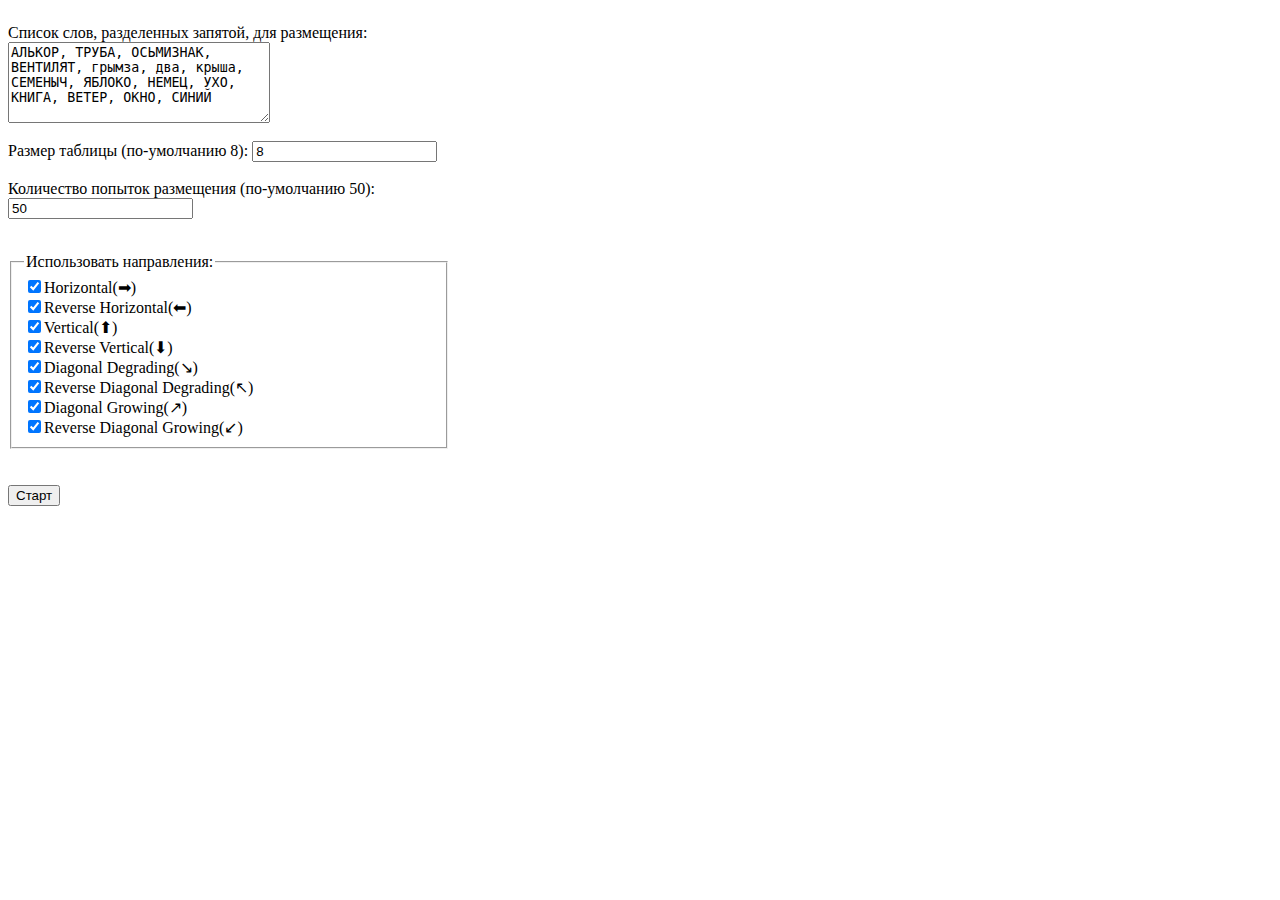
==== wordsplacer.html @ 326251da "placer as separate file" ====
<!DOCTYPE html PUBLIC "-//W3C//DTD HTML 4.01 Transitional//EN" "http://www.w3.org/TR/html4/loose.dtd">
<html>
<head>
<meta http-equiv="Content-Type" content="text/html; charset=UTF-8">
<script src="./js/Crossworder.js"></script>

<style>
.center {
    text-align: center;
    margin: auto;
    width: 70%;
    padding: 10px;
    float:center;
}

.crosswordTable {
    border: 3px solid #73AD21;
}
</style>


<title>Test wordplacer</title>
</head>
<script>
function place()
{
    var descr = document.getElementById("crosswords");
    while (descr.childNodes.length > 0) {
        descr.removeChild(descr.childNodes[0]);
    }
    descr = document.getElementById("description");
    while (descr.childNodes.length > 0) {
        descr.removeChild(descr.childNodes[0]);
    }

    // launching placement wit hsome delay to give browser time to render screen  
    setTimeout(function() {
			    //["АЛЬКОР", "ТРУБА", "ОСЬМИЗНАК", "ВЕНТИЛЯТ", "грымза", "два", "крыша", "СЕМЕНЫЧ", "ЯБЛОКО", "НЕМЕЦ", "УХО", "КНИГА", "ВЕТЕР", "ОКНО", "СИНИЙ"]
			    //АЛЬКОР, ТРУБА, ОСЬМИЗНАК, ВЕНТИЛЯТ, грымза, два, крыша, СЕМЕНЫЧ, ЯБЛОКО, НЕМЕЦ, УХО, КНИГА, ВЕТЕР, ОКНО, СИНИЙ
			    let matrixSize = parseInt(document.getElementById("matrixSize").value, 10);
			    let trials = parseInt(document.getElementById("trials").value, 10);
			    let wordsList = Crossworder.prepareWordsList(document.getElementById("wordsList").value);
			    
			    // check what rotations user selected
			    let rotations = [];
			    Object.keys(Crossworder.Rotations).forEach( function(item, index, array) {
			    	let chb = document.getElementById(item);
			    	if( chb !== undefined && chb.checked ) {
			    		rotations.push(item);
			    	}
			    } );
			    
			    //placing words selected amount of times
			    var result = Crossworder.placeWords(wordsList, rotations, matrixSize);
			    for ( let idx=0; idx<trials; idx++ ) 
			    {
			    	let tmpResult = Crossworder.placeWords(wordsList, rotations, matrixSize);
			    	if( result.placed.length < tmpResult.placed.length ) {
			    		result = tmpResult;
			    	}
			    }
			       
			    // print result matrix for debug purposes
			    Crossworder.fillGaps(result.matrix, "АБВГДЕЁЖЗИЙКЛМНОПРСТУФХЦЧШЩЪЫЬЭЮЯ".split(""));
			    var container = document.getElementById('crosswords');
			    var table = document.createElement("table");
			    table.classList.add("crosswordTable");
			    for( let idx=0; idx < result.matrix.length; idx++ ) 
			    {
			        var tr = document.createElement("tr")
			        for( let idy=0; idy < result.matrix[idx].length; idy++ ) 
			        {
			            var td = document.createElement("td");
			            td.innerHTML = result.matrix[idx][idy];
			            tr.appendChild(td);
			        }
			        //document.write("</tr>");
			        table.appendChild(tr);
			    }
			    
			    //document.write("</table>");
			    container.appendChild(table);
			
			    
			    
			    var descr = document.getElementById("description");
			    while (descr.childNodes.length > 0) {
			    	descr.removeChild(descr.childNodes[0]);
			    }
			    descr.appendChild((function (){ let tmp = document.createElement("p"); tmp.innerHTML = "<b>Слов размещено " + result.placed.length + "</b>: " + result.placed.sort().join(", "); return tmp; })());
			    descr.appendChild((function (){ let tmp = document.createElement("p"); tmp.innerHTML = "<b>Слов не размещено " + result.notPlaced.length + "</b>: " + result.notPlaced.sort().join(", "); return tmp; })());
    }, 100);
}
</script>
<body>

<div style="width:70%;float:center" id="content">
    <div style="width:50%;float:left;border:1;background-color:light-gray" id="settings">
		<p>
		Список слов, разделенных запятой, для размещения:<br/> 
		<textarea rows="5" cols="30" id="wordsList" required></textarea><br /><br />
		Размер таблицы (по-умолчанию 8):  
		<input type="number" id="matrixSize" size="3" value="8" required><br /><br />
		
        Количество попыток размещения (по-умолчанию 50):  
        <input type="number" id="trials" size="3" value="50" required><br /><br />
        
        <fieldset id="rotations">
            <legend>Использовать направления:</legend>
<script type="text/javascript">
    Object.keys(Crossworder.Rotations).forEach( function(item, index, array) {
        document.write("<input type=\"checkbox\" checked=true value=" + item + " id=\"" + item + "\">" + Crossworder.Rotations[item].name + "(" + Crossworder.Rotations[item].icon + ")<br />");
    } );
</script>  
        </fieldset><br /><br />
        
		<input type="button" onclick = "place()" value="Старт">		
    </div>
	<div style="width:50%;float:right" id="results">
		<div id="crosswords" class="center"></div>
		<div id="description"></div>
	</div>
</div>

</body>
<script type="text/javascript">document.getElementById("wordsList").value="АЛЬКОР, ТРУБА, ОСЬМИЗНАК, ВЕНТИЛЯТ, грымза, два, крыша, СЕМЕНЫЧ, ЯБЛОКО, НЕМЕЦ, УХО, КНИГА, ВЕТЕР, ОКНО, СИНИЙ";</script>

</html>
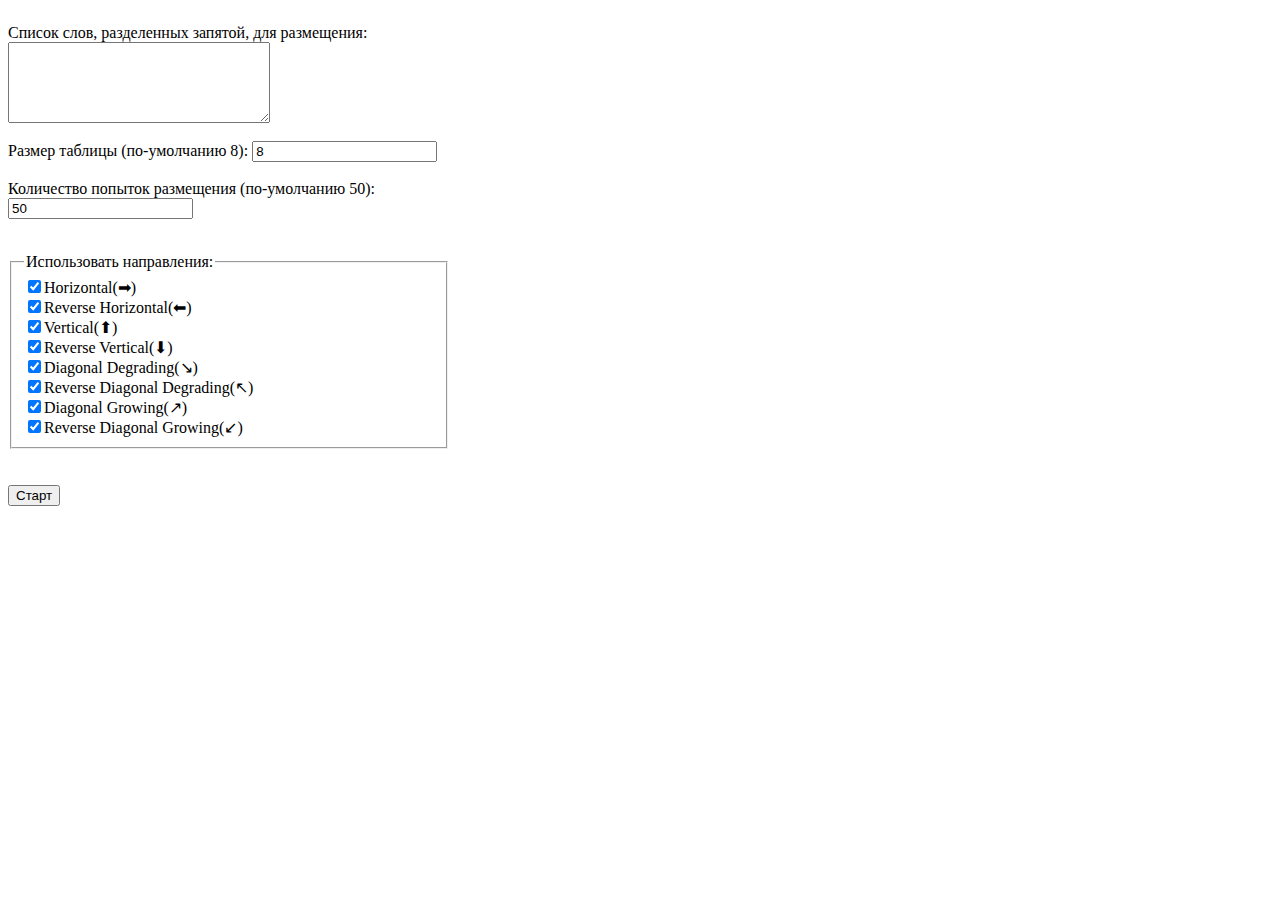
==== commit ba81d2a0: "remove default words list" ====
--- a/wordsplacer.html
+++ b/wordsplacer.html
@@ -123,6 +123,6 @@
 </div>
 
 </body>
-<script type="text/javascript">document.getElementById("wordsList").value="АЛЬКОР, ТРУБА, ОСЬМИЗНАК, ВЕНТИЛЯТ, грымза, два, крыша, СЕМЕНЫЧ, ЯБЛОКО, НЕМЕЦ, УХО, КНИГА, ВЕТЕР, ОКНО, СИНИЙ";</script>
+<script type="text/javascript">//document.getElementById("wordsList").value="АЛЬКОР, ТРУБА, ОСЬМИЗНАК, ВЕНТИЛЯТ, грымза, два, крыша, СЕМЕНЫЧ, ЯБЛОКО, НЕМЕЦ, УХО, КНИГА, ВЕТЕР, ОКНО, СИНИЙ";</script>
 
 </html>
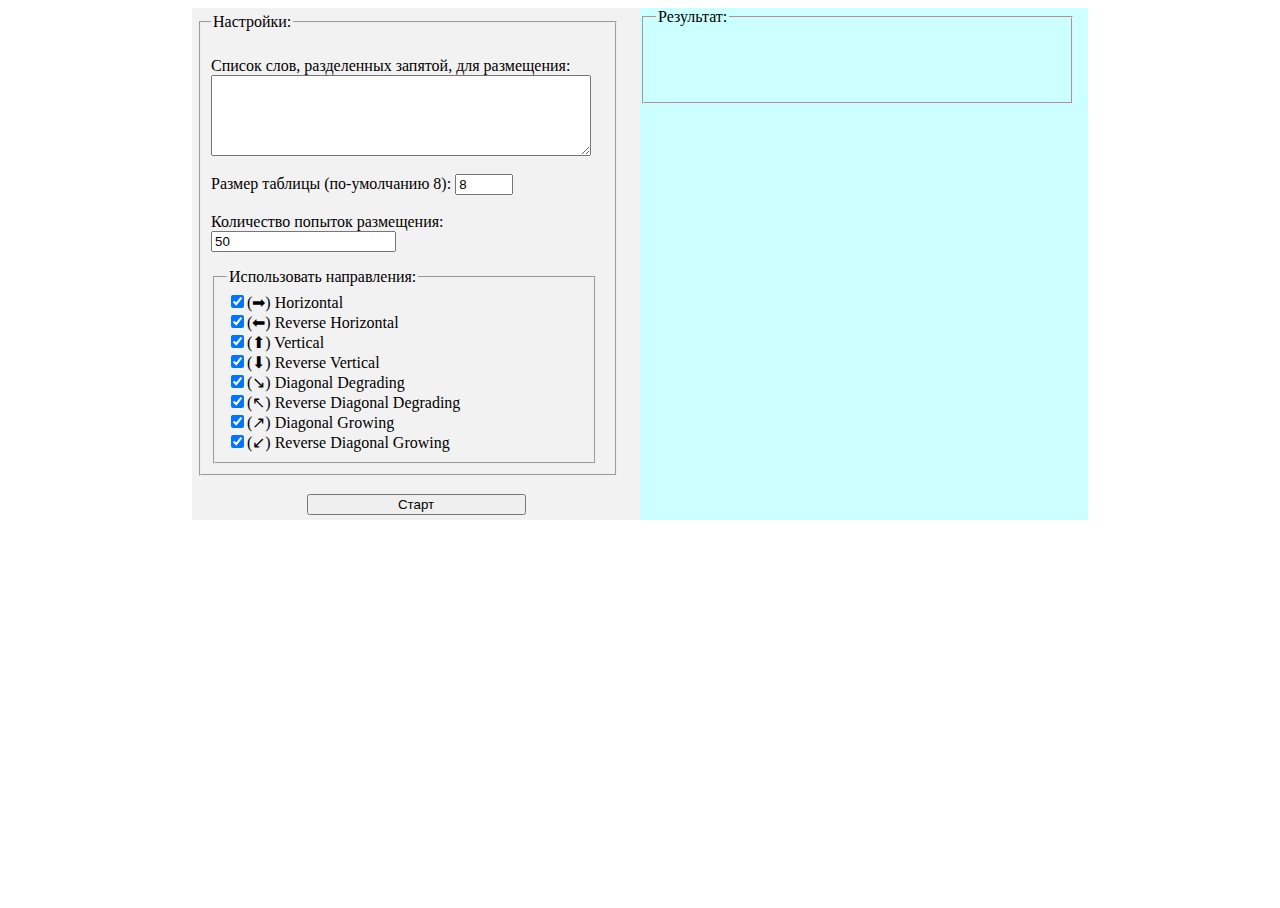
==== commit 29f1b946: "UI tuning" ====
--- a/wordsplacer.html
+++ b/wordsplacer.html
@@ -9,18 +9,115 @@
     text-align: center;
     margin: auto;
     width: 70%;
+    left: 15%;
     padding: 10px;
     float:center;
 }
 
 .crosswordTable {
-    border: 3px solid #73AD21;
+    border: 1px solid black;
+    width:200px;
+    height:200px;
+    margin: auto;
 }
+
+div.content
+{
+    position:absolute;
+    width:70%;
+    max-width:100%;
+    left:15%;
+    background-color:#ccffff;
+}
+
+div.settings
+{
+    width:100%;
+    left:0pt;
+    top:0;
+    background-color:#f2f2f2;
+    float:left;
+    padding: 5px;
+    -moz-box-sizing: border-box; 
+    -webkit-box-sizing: border-box; 
+     box-sizing: border-box; 
+}
+
+div.results
+{
+    top:0;
+    width:100%;
+    #background-color:yellow;
+    top:0;
+    padding: 20px;
+    -moz-box-sizing: border-box; 
+    -webkit-box-sizing: border-box; 
+    box-sizing: border-box; 
+}
+.innerbox
+{
+    width:50%;
+    padding:0;
+}
+.innerbox.left
+{
+    float:left;
+}
+.innerbox.right
+{
+    float:right;
+}
+
+body, html {
+  height: 100%;
+}
+
 </style>
 
 
 <title>Test wordplacer</title>
 </head>
+<body>
+
+<div class="content" id="content">
+    <div class="innerbox" style="float:left">
+	    <div class="settings" id="settings">
+	       <fieldset id="settings" style="width:90%;padding:10px;">
+                <legend>Настройки:</legend>
+				<p>
+				Список слов, разделенных запятой, для размещения:<br/> 
+				<textarea rows="5" cols="30" id="wordsList" required style="width:95%;max-width:95%;min-width:10%;"></textarea><br /><br />
+				Размер таблицы (по-умолчанию 8):
+                <input type="number" id="matrixSize" size="3" value="8" required style="width:50px"><br /><br />
+		        Количество попыток размещения:  
+		        <input type="number" id="trials" size="3" value="50" required><br />
+		        
+		        <fieldset id="rotations" style="width:90%">
+		            <legend>Использовать направления:</legend>
+					<script type="text/javascript">
+					    Object.keys(Crossworder.Rotations).forEach( function(item, index, array) {
+					        document.write("<input type=\"checkbox\" checked=true value=" + item + " id=\"" + item + "\">(" + Crossworder.Rotations[item].icon + ") " + Crossworder.Rotations[item].name + "<br />");
+					    } );
+					</script>  
+		        </fieldset>
+	        </fieldset>
+	        <br />
+			<div style="text-align:center;"><input type="button" onclick = "place()" value="Старт" style="width:50%;" align="center"></div>		
+	    </div>
+    </div>
+    <div class="innerbox left">
+        <fieldset id="settings" style="width:90%">
+            <legend>Результат:</legend>
+			<div class="results" id="results">
+				<div id="crosswords" class="center"></div>
+	            <div id="description"></div>
+			</div>
+		</fieldset>
+	</div>
+</div>
+
+</body>
+<script type="text/javascript">//document.getElementById("wordsList").value="АЛЬКОР, ТРУБА, ОСЬМИЗНАК, ВЕНТИЛЯТ, грымза, два, крыша, СЕМЕНЫЧ, ЯБЛОКО, НЕМЕЦ, УХО, КНИГА, ВЕТЕР, ОКНО, СИНИЙ";</script>
 <script>
 function place()
 {
@@ -35,94 +132,62 @@
 
     // launching placement wit hsome delay to give browser time to render screen  
     setTimeout(function() {
-			    //["АЛЬКОР", "ТРУБА", "ОСЬМИЗНАК", "ВЕНТИЛЯТ", "грымза", "два", "крыша", "СЕМЕНЫЧ", "ЯБЛОКО", "НЕМЕЦ", "УХО", "КНИГА", "ВЕТЕР", "ОКНО", "СИНИЙ"]
-			    //АЛЬКОР, ТРУБА, ОСЬМИЗНАК, ВЕНТИЛЯТ, грымза, два, крыша, СЕМЕНЫЧ, ЯБЛОКО, НЕМЕЦ, УХО, КНИГА, ВЕТЕР, ОКНО, СИНИЙ
-			    let matrixSize = parseInt(document.getElementById("matrixSize").value, 10);
-			    let trials = parseInt(document.getElementById("trials").value, 10);
-			    let wordsList = Crossworder.prepareWordsList(document.getElementById("wordsList").value);
-			    
-			    // check what rotations user selected
-			    let rotations = [];
-			    Object.keys(Crossworder.Rotations).forEach( function(item, index, array) {
-			    	let chb = document.getElementById(item);
-			    	if( chb !== undefined && chb.checked ) {
-			    		rotations.push(item);
-			    	}
-			    } );
-			    
-			    //placing words selected amount of times
-			    var result = Crossworder.placeWords(wordsList, rotations, matrixSize);
-			    for ( let idx=0; idx<trials; idx++ ) 
-			    {
-			    	let tmpResult = Crossworder.placeWords(wordsList, rotations, matrixSize);
-			    	if( result.placed.length < tmpResult.placed.length ) {
-			    		result = tmpResult;
-			    	}
-			    }
-			       
-			    // print result matrix for debug purposes
-			    Crossworder.fillGaps(result.matrix, "АБВГДЕЁЖЗИЙКЛМНОПРСТУФХЦЧШЩЪЫЬЭЮЯ".split(""));
-			    var container = document.getElementById('crosswords');
-			    var table = document.createElement("table");
-			    table.classList.add("crosswordTable");
-			    for( let idx=0; idx < result.matrix.length; idx++ ) 
-			    {
-			        var tr = document.createElement("tr")
-			        for( let idy=0; idy < result.matrix[idx].length; idy++ ) 
-			        {
-			            var td = document.createElement("td");
-			            td.innerHTML = result.matrix[idx][idy];
-			            tr.appendChild(td);
-			        }
-			        //document.write("</tr>");
-			        table.appendChild(tr);
-			    }
-			    
-			    //document.write("</table>");
-			    container.appendChild(table);
-			
-			    
-			    
-			    var descr = document.getElementById("description");
-			    while (descr.childNodes.length > 0) {
-			    	descr.removeChild(descr.childNodes[0]);
-			    }
-			    descr.appendChild((function (){ let tmp = document.createElement("p"); tmp.innerHTML = "<b>Слов размещено " + result.placed.length + "</b>: " + result.placed.sort().join(", "); return tmp; })());
-			    descr.appendChild((function (){ let tmp = document.createElement("p"); tmp.innerHTML = "<b>Слов не размещено " + result.notPlaced.length + "</b>: " + result.notPlaced.sort().join(", "); return tmp; })());
+                //["АЛЬКОР", "ТРУБА", "ОСЬМИЗНАК", "ВЕНТИЛЯТ", "грымза", "два", "крыша", "СЕМЕНЫЧ", "ЯБЛОКО", "НЕМЕЦ", "УХО", "КНИГА", "ВЕТЕР", "ОКНО", "СИНИЙ"]
+                //АЛЬКОР, ТРУБА, ОСЬМИЗНАК, ВЕНТИЛЯТ, грымза, два, крыша, СЕМЕНЫЧ, ЯБЛОКО, НЕМЕЦ, УХО, КНИГА, ВЕТЕР, ОКНО, СИНИЙ
+                let matrixSize = parseInt(document.getElementById("matrixSize").value, 10);
+                let trials = parseInt(document.getElementById("trials").value, 10);
+                let wordsList = Crossworder.prepareWordsList(document.getElementById("wordsList").value);
+                
+                // check what rotations user selected
+                let rotations = [];
+                Object.keys(Crossworder.Rotations).forEach( function(item, index, array) {
+                    let chb = document.getElementById(item);
+                    if( chb !== undefined && chb.checked ) {
+                        rotations.push(item);
+                    }
+                } );
+                
+                //placing words selected amount of times
+                var result = Crossworder.placeWords(wordsList, rotations, matrixSize);
+                for ( let idx=0; idx<trials; idx++ ) 
+                {
+                    let tmpResult = Crossworder.placeWords(wordsList, rotations, matrixSize);
+                    if( result.placed.length < tmpResult.placed.length ) {
+                        result = tmpResult;
+                    }
+                }
+                   
+                // print result matrix for debug purposes
+                Crossworder.fillGaps(result.matrix, "АБВГДЕЁЖЗИЙКЛМНОПРСТУФХЦЧШЩЪЫЬЭЮЯ".split(""));
+                var container = document.getElementById('crosswords');
+                var table = document.createElement("table");
+                table.classList.add("crosswordTable");
+                for( let idx=0; idx < result.matrix.length; idx++ ) 
+                {
+                    var tr = document.createElement("tr")
+                    for( let idy=0; idy < result.matrix[idx].length; idy++ ) 
+                    {
+                        var td = document.createElement("td");
+                        td.innerHTML = result.matrix[idx][idy];
+                        tr.appendChild(td);
+                    }
+                    //document.write("</tr>");
+                    table.appendChild(tr);
+                }
+                
+                //document.write("</table>");
+                container.appendChild(table);
+            
+                
+                
+                var descr = document.getElementById("description");
+                while (descr.childNodes.length > 0) {
+                    descr.removeChild(descr.childNodes[0]);
+                }
+                descr.appendChild((function (){ let tmp = document.createElement("p"); tmp.innerHTML = "<b>Слов размещено " + result.placed.length + "</b>: " + result.placed.sort().join(", "); return tmp; })());
+                descr.appendChild((function (){ let tmp = document.createElement("p"); tmp.innerHTML = "<b>Слов не размещено " + result.notPlaced.length + "</b>: " + result.notPlaced.sort().join(", "); return tmp; })());
     }, 100);
 }
 </script>
-<body>
-
-<div style="width:70%;float:center" id="content">
-    <div style="width:50%;float:left;border:1;background-color:light-gray" id="settings">
-		<p>
-		Список слов, разделенных запятой, для размещения:<br/> 
-		<textarea rows="5" cols="30" id="wordsList" required></textarea><br /><br />
-		Размер таблицы (по-умолчанию 8):  
-		<input type="number" id="matrixSize" size="3" value="8" required><br /><br />
-		
-        Количество попыток размещения (по-умолчанию 50):  
-        <input type="number" id="trials" size="3" value="50" required><br /><br />
-        
-        <fieldset id="rotations">
-            <legend>Использовать направления:</legend>
-<script type="text/javascript">
-    Object.keys(Crossworder.Rotations).forEach( function(item, index, array) {
-        document.write("<input type=\"checkbox\" checked=true value=" + item + " id=\"" + item + "\">" + Crossworder.Rotations[item].name + "(" + Crossworder.Rotations[item].icon + ")<br />");
-    } );
-</script>  
-        </fieldset><br /><br />
-        
-		<input type="button" onclick = "place()" value="Старт">		
-    </div>
-	<div style="width:50%;float:right" id="results">
-		<div id="crosswords" class="center"></div>
-		<div id="description"></div>
-	</div>
-</div>
-
-</body>
-<script type="text/javascript">//document.getElementById("wordsList").value="АЛЬКОР, ТРУБА, ОСЬМИЗНАК, ВЕНТИЛЯТ, грымза, два, крыша, СЕМЕНЫЧ, ЯБЛОКО, НЕМЕЦ, УХО, КНИГА, ВЕТЕР, ОКНО, СИНИЙ";</script>
 
 </html>
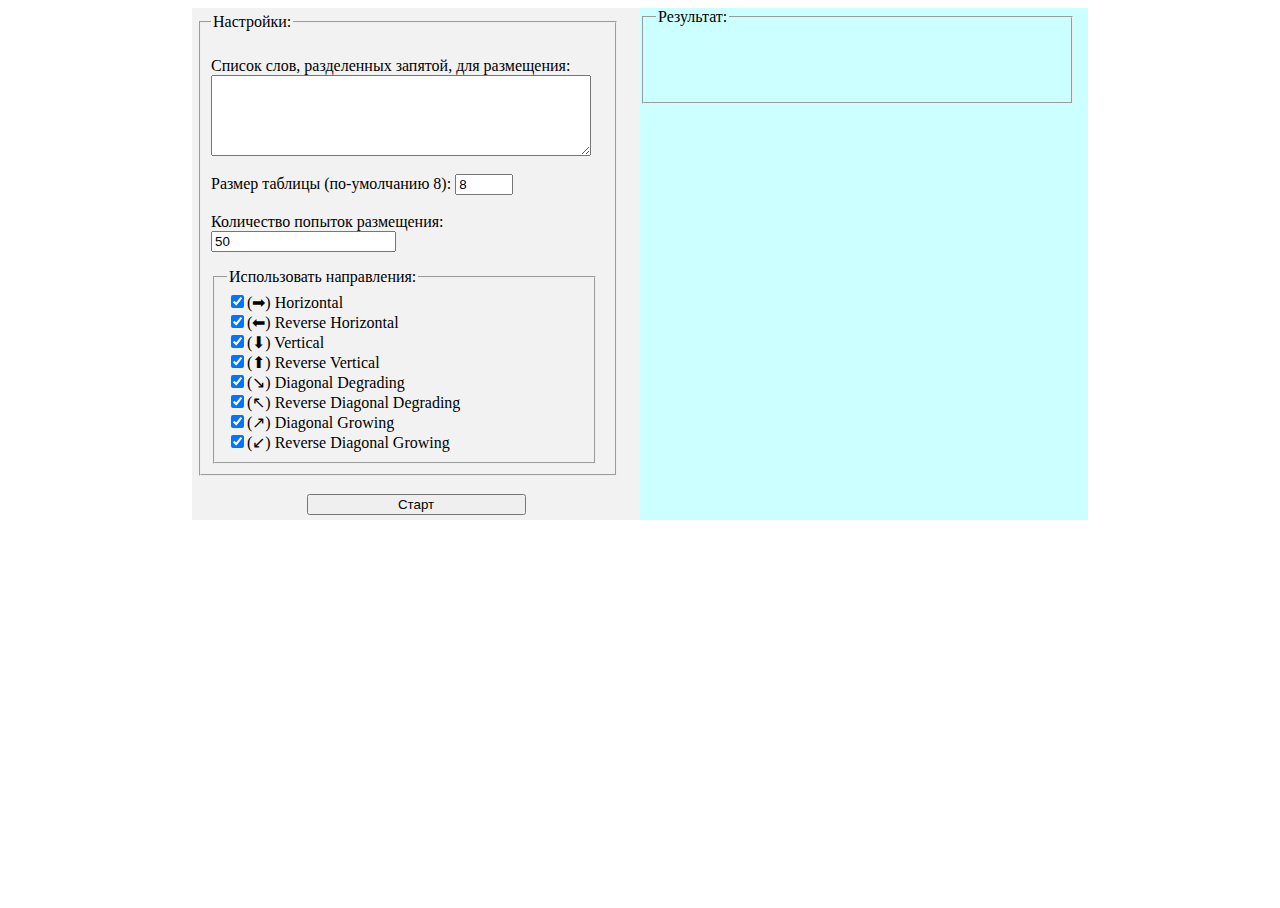
==== commit 7a548f87: "[!] Reversed directions with 8 long words. Fixed" ====
--- a/wordsplacer.html
+++ b/wordsplacer.html
@@ -146,7 +146,7 @@
                         rotations.push(item);
                     }
                 } );
-                
+             
                 //placing words selected amount of times
                 var result = Crossworder.placeWords(wordsList, rotations, matrixSize);
                 for ( let idx=0; idx<trials; idx++ ) 
